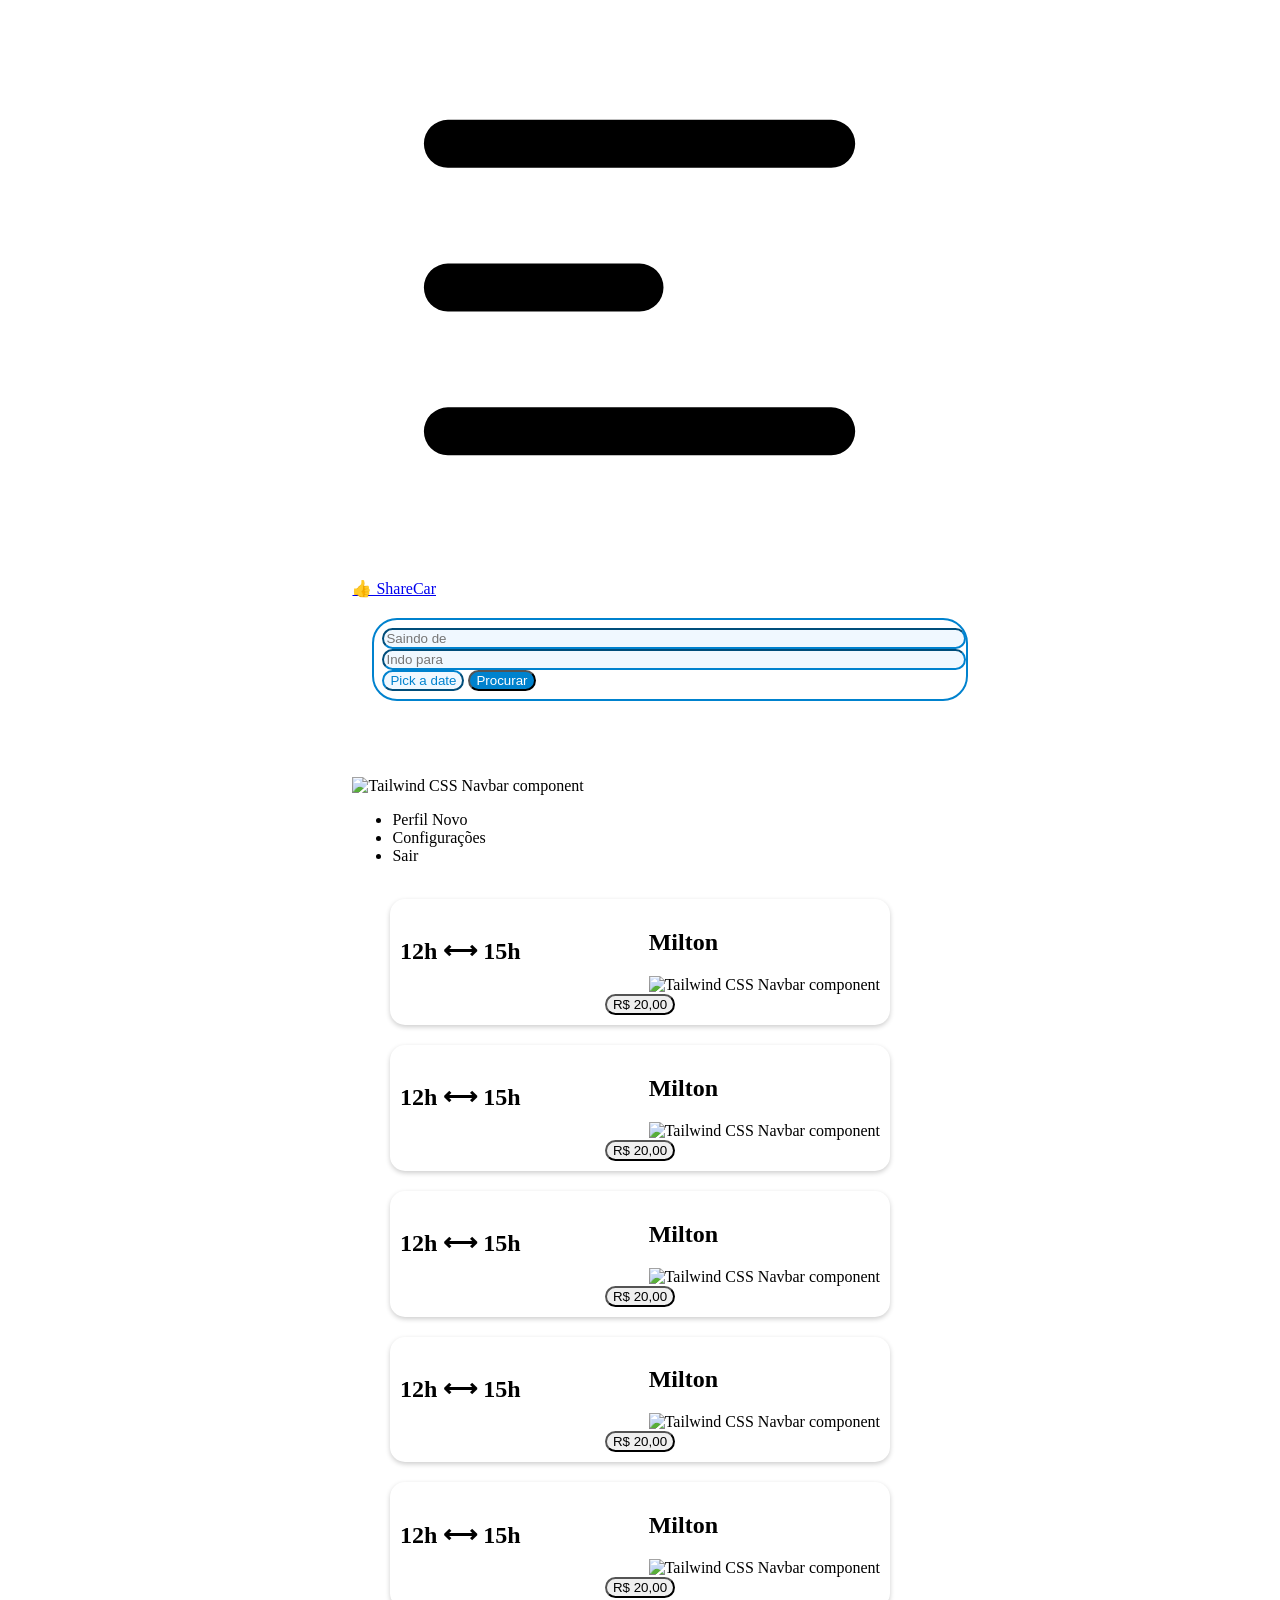
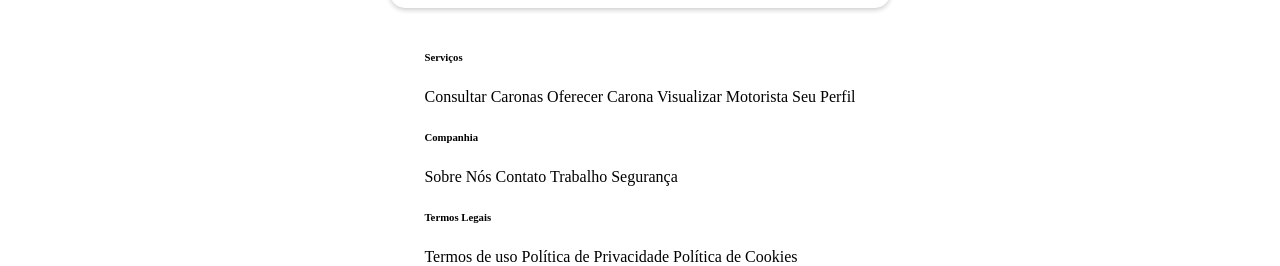
==== AEP/consultar.html @ c1b6d710 "Add files via upload" ====
<!DOCTYPE html>
<html lang="pt-br">
  <html data-theme="corporate"></html>
  <head>
    <meta charset="UTF-8" />
    <meta name="viewport" content="width=device-width, initial-scale=1.0" />
    <title>AEP</title>
    <link href="https://cdn.jsdelivr.net/npm/daisyui@5" rel="stylesheet" type="text/css" />
    <link
      href="https://cdn.jsdelivr.net/npm/daisyui@5"
      rel="stylesheet"
      type="text/css"
    />
    <link rel="stylesheet" href="style.css" />
    <link
      href="https://cdn.jsdelivr.net/npm/daisyui@5/themes.css"
      rel="stylesheet"
      type="text/css"
    />
  </head>

  <body>
    <div class="navbar bg-base-80 shadow-sm">
      <div class="navbar-start">
        <div class="dropdown">
          <div tabindex="0" role="button" class="btn btn-ghost lg:hidden">
            <svg
              xmlns="http://www.w3.org/2000/svg"
              class="h-5 w-5"
              fill="none"
              viewBox="0 0 24 24"
              stroke="currentColor"
            >
              <path
                stroke-linecap="round"
                stroke-linejoin="round"
                stroke-width="2"
                d="M4 6h16M4 12h8m-8 6h16"
              />
            </svg>
          </div>

        </div>
        <a href="index.html" target="_self" class="btn btn-ghost btn-lg text-4xl font-bold">👍 ShareCar</a>
      </div>

      <div class="navbar-center hidden lg:flex">
        
    <div class="join">
      <input class="input input-sm join-item text-lg h-10 w-40" placeholder="Saindo de"/>

      <input class="input input-sm join-item text-lg h-10 w-40" placeholder="Indo para" />

      <button popovertarget="cally-popover1" class="input input-border" id="cally1" style="anchor-name:--cally1">
          Pick a date
      </button>
      <div popover id="cally-popover1" class="dropdown bg-base-100 rounded-box shadow-lg" style="position-anchor:--cally1">
        <calendar-date class="cally" onchange="document.getElementById('cally1').innerText = this.value">
          <svg aria-label="Previous" class="fill-current size-4" slot="previous" xmlns="http://www.w3.org/2000/svg" viewBox="0 0 24 24"><path d="M15.75 19.5 8.25 12l7.5-7.5"></path></svg>
          <svg aria-label="Next" class="fill-current size-4" slot="next" xmlns="http://www.w3.org/2000/svg" viewBox="0 0 24 24"><path d="m8.25 4.5 7.5 7.5-7.5 7.5"></path></svg>
          <calendar-month></calendar-month>
        </calendar-date>
      </div>
      <button class="btn btn-sm join-item text-lg h-10 px-6" style="background-color: #0082CE; color: white;">Procurar</button>
    </div><br><br>




      </div>
      <div class="navbar-end">
        
      </div>
      
      <div style="padding: 10px"></div>
      <div class="dropdown dropdown-end">
        <div tabindex="0" role="button" class="btn btn-ghost btn-circle avatar">
          <div class="w-10 rounded-full">
            <img
              alt="Tailwind CSS Navbar component"
              src="https://img.freepik.com/vetores-gratis/circulos-de-utilizadores-definidos_78370-4704.jpg?semt=ais_hybrid&w=740&q=80"
            />
          </div>
        </div>
        <ul
          tabindex="-1"
          class="menu menu-sm dropdown-content bg-base-100 rounded-box z-1 mt-3 w-52 p-2 shadow"
        >
          <li>
            <a class="justify-between">
              Perfil
              <span class="badge">Novo</span>
            </a>
          </li>
          <li><a>Configurações</a></li>
          <li><a>Sair</a></li>
        </ul>
      </div>
    </div>

<br>

<div class="container">

  <div class="item">
    <div class="group1">
        <h2 class="card-title">12h ⟷ 15h</h2>
    <div id="identificacao">
        <h2 class="card-title">Milton</h2>
        
        <div tabindex="0" role="button" class="btn btn-ghost btn-circle avatar">
          <div class="w-10 rounded-full">
            <img
              alt="Tailwind CSS Navbar component"
              src="https://img.freepik.com/vetores-gratis/circulos-de-utilizadores-definidos_78370-4704.jpg?semt=ais_hybrid&w=740&q=80"
            />
          </div>
        </div>
      </div>
    </div>
    <div id="preco">
        <button class="btn btn-primary btn-lg" > R$ 20,00 </button>
    </div>
  </div>






  <div class="item">
    <div class="group1">
        <h2 class="card-title">12h ⟷ 15h</h2>
    <div id="identificacao">
        <h2 class="card-title">Milton</h2>
        
        <div tabindex="0" role="button" class="btn btn-ghost btn-circle avatar">
          <div class="w-10 rounded-full">
            <img
              alt="Tailwind CSS Navbar component"
              src="https://img.freepik.com/vetores-gratis/circulos-de-utilizadores-definidos_78370-4704.jpg?semt=ais_hybrid&w=740&q=80"
            />
          </div>
        </div>
      </div>
    </div>
    <div id="preco">
        <button class="btn btn-primary btn-lg" > R$ 20,00 </button>
    </div>
  </div>







    <div class="item">
    <div class="group1">
        <h2 class="card-title">12h ⟷ 15h</h2>
    <div id="identificacao">
        <h2 class="card-title">Milton</h2>
        
        <div tabindex="0" role="button" class="btn btn-ghost btn-circle avatar">
          <div class="w-10 rounded-full">
            <img
              alt="Tailwind CSS Navbar component"
              src="https://img.freepik.com/vetores-gratis/circulos-de-utilizadores-definidos_78370-4704.jpg?semt=ais_hybrid&w=740&q=80"
            />
          </div>
        </div>
      </div>
    </div>
    <div id="preco">
        <button class="btn btn-primary btn-lg" > R$ 20,00 </button>
    </div>
  </div>


  


  <div class="item">
    <div class="group1">
        <h2 class="card-title">12h ⟷ 15h</h2>
    <div id="identificacao">
        <h2 class="card-title">Milton</h2>
        
        <div tabindex="0" role="button" class="btn btn-ghost btn-circle avatar">
          <div class="w-10 rounded-full">
            <img
              alt="Tailwind CSS Navbar component"
              src="https://img.freepik.com/vetores-gratis/circulos-de-utilizadores-definidos_78370-4704.jpg?semt=ais_hybrid&w=740&q=80"
            />
          </div>
        </div>
      </div>
    </div>
    <div id="preco">
        <button class="btn btn-primary btn-lg" > R$ 20,00 </button>
    </div>
  </div>




  <div class="item">
    <div class="group1">
        <h2 class="card-title">12h ⟷ 15h</h2>
    <div id="identificacao">
        <h2 class="card-title">Milton</h2>
        
        <div tabindex="0" role="button" class="btn btn-ghost btn-circle avatar">
          <div class="w-10 rounded-full">
            <img
              alt="Tailwind CSS Navbar component"
              src="https://img.freepik.com/vetores-gratis/circulos-de-utilizadores-definidos_78370-4704.jpg?semt=ais_hybrid&w=740&q=80"
            />
          </div>
        </div>
      </div>
    </div>
    <div id="preco">
        <button class="btn btn-primary btn-lg" > R$ 20,00 </button>
    </div>
  </div>





</div>



<br>

    <footer
      class="footer sm:footer-horizontal bg-neutral text-neutral-content p-10" style="justify-content: space-around;"
    >
      <nav>
        <h6 class="footer-title">Serviços</h6>
        <a class="link link-hover">Consultar Caronas</a>
        <a class="link link-hover">Oferecer Carona</a>
        <a class="link link-hover">Visualizar Motorista</a>
        <a class="link link-hover">Seu Perfil</a>
      </nav>
      <nav>
        <h6 class="footer-title">Companhia</h6>
        <a class="link link-hover">Sobre Nós</a>
        <a class="link link-hover">Contato</a>
        <a class="link link-hover">Trabalho</a>
        <a class="link link-hover">Segurança</a>
      </nav>
      <nav>
        <h6 class="footer-title">Termos Legais</h6>
        <a class="link link-hover">Termos de uso</a>
        <a class="link link-hover">Política de Privacidade</a>
        <a class="link link-hover">Política de Cookies</a>
      </nav>
    </footer>
    <script src="https://cdn.jsdelivr.net/npm/@tailwindcss/browser@4"></script>
    <script src="https://cdn.jsdelivr.net/npm/@tailwindcss/browser@4"></script>
    <script src="script.js"></script>
  </body>
</html>
---- AEP/style.css ----
body {
  display: flex;
  flex-direction: column;
  width: 75%;
  margin: 0 auto;
  justify-content: center;
  align-items: center;
}
.join{
  padding: 8px;
  margin: 20px;
  gap: 8px;
  border: 2px solid #0082CE;
  border-radius: 25px;
  width: 100%;
}

.join:hover{
  color: white;
  border-color: #0082CE;
  box-shadow: #0082CE 0px 0px 10px;
  background-color: #e3f4ff;
  transition: background-color 0.5s;
}

.item:hover{
  border-color: #0082CE;
  box-shadow: #0082CE 0px 0px 10px;
  background-color: #e3f4ff;
  transition: background-color 0.5s;  
}

.carousel-item:hover{
  border-color: #0082CE;
  box-shadow: #0082CE 0px 0px 10px;
  background-color: #e3f4ff;
  transition: background-color 0.5s;
}


.input.join-item{
  border-radius: 25px;
  width: 100%;
  color: #0082CE;
}
.input{
  border-radius: 25px;
  background-color: aliceblue;
  color: #0082CE;
  border-color: #0082CE;
}

.btn{
  border-radius: 25px;
}

#card-carona{
  background-color: #0082CE;
  color: white;
  width: 100%;
  padding: 50px;
  border-radius: 20px;
  display: flex;
  justify-content: center;
  align-items: center;
  flex-direction: column;
  gap: 20px;
  margin: 20px;
}
.fast-rotate {
  animation-duration: 1s !important;
}
#texto{
  text-align: center;
  font-size: 18px;
}
.container{
  display: flex;
  flex-wrap: wrap;
  gap: 20px;
  justify-content: center;
}
.item{
  padding: 10px;
  width: 50%;
  display: flex;
  flex-direction: column;
  justify-content: space-between;
  box-shadow: 0px 2px 5px rgba(0, 0, 0, 0.2);
  border-radius: 15px;
}
.group1{
  display: flex;
  justify-content: space-between;
  align-items: center;
}
#preco{
  align-self: center;
}
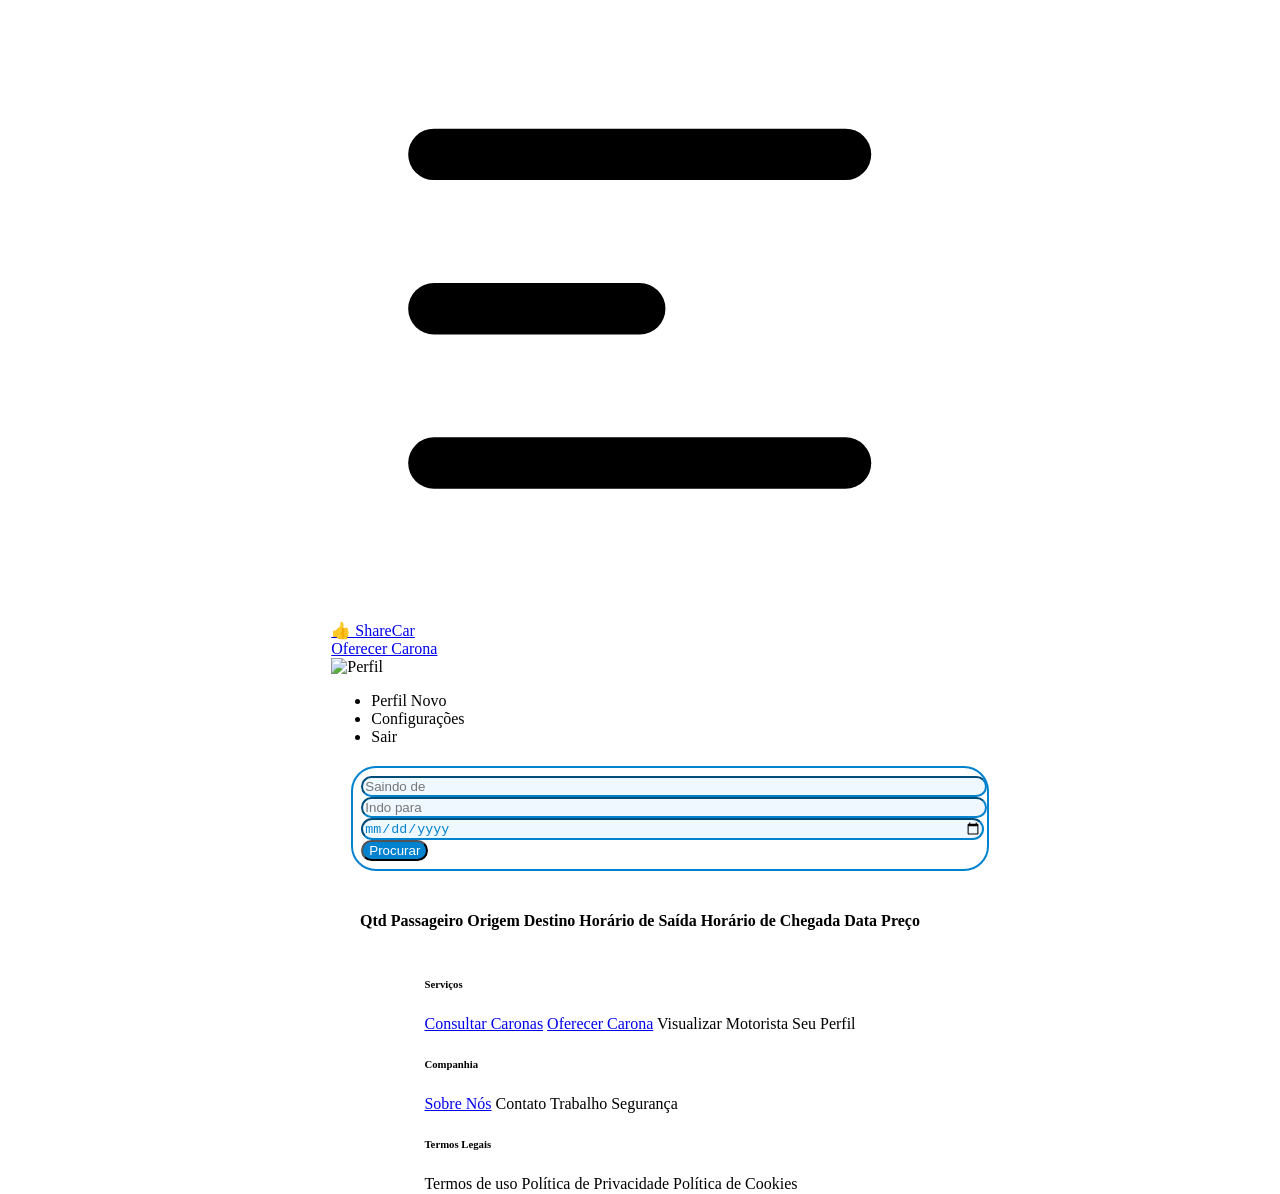
==== commit bb848db4: "Add files via upload" ====
--- a/AEP/consultar.html
+++ b/AEP/consultar.html
@@ -20,10 +20,12 @@
   </head>
 
   <body>
-    <div class="navbar bg-base-80 shadow-sm">
-      <div class="navbar-start">
-        <div class="dropdown">
-          <div tabindex="0" role="button" class="btn btn-ghost lg:hidden">
+    <div class="navbar bg-base-100 px-10 py-4 shadow-sm">
+      <div class="flex flex-col w-full gap-5">
+        <div class="flex items-center justify-between">
+          <div class="flex items-center gap-4">
+           <div class="dropdown lg:hidden">
+            <div tabindex="0" role="button" class="btn btn-ghost">
             <svg
               xmlns="http://www.w3.org/2000/svg"
               class="h-5 w-5"
@@ -39,72 +41,67 @@
               />
             </svg>
           </div>
+        </div>
+
+        <a href="index.html" target="_self" class="text-4xl font-bold text-600">👍 ShareCar</a>
+      </div>
+
+      <div class="flex items-center gap-4">
+
+        <a class="btn btn-primary" href="oferecer.html" target="_self">Oferecer Carona</a>
+
+        <div class="dropdown dropdown-end">
+
+          <div tabindex="0"
+               role="button"
+               class="btn btn-ghost btn-circle avatar">
+            <div class="w-10 rounded-full">
+              <img
+                alt="Perfil"
+                src="https://img.freepik.com/vetores-gratis/circulos-de-utilizadores-definidos_78370-4704.jpg?semt=ais_hybrid&w=740&q=80"
+              />
+
+            </div>
+          </div>
+        
+          <ul
+            tabindex="0"
+            class="menu menu-sm dropdown-content bg-base-100 rounded-box z-[1] mt-3 w-52 p-2 shadow">
+
+            <li>
+              <a class="justify-between">
+                Perfil
+                <span class="badge">Novo</span>
+              </a>
+            </li>
+
+            <li><a>Configurações</a></li>
+            <li><a>Sair</a></li>
+
+          </ul>
 
         </div>
-        <a href="index.html" target="_self" class="btn btn-ghost btn-lg text-4xl font-bold">👍 ShareCar</a>
       </div>
-
-      <div class="navbar-center hidden lg:flex">
-        
+    </div>
+    <div class="flex justify-center">
     <div class="join">
       <input class="input input-sm join-item text-lg h-10 w-40" placeholder="Saindo de"/>
-
       <input class="input input-sm join-item text-lg h-10 w-40" placeholder="Indo para" />
-
-      <button popovertarget="cally-popover1" class="input input-border" id="cally1" style="anchor-name:--cally1">
-          Pick a date
-      </button>
-      <div popover id="cally-popover1" class="dropdown bg-base-100 rounded-box shadow-lg" style="position-anchor:--cally1">
-        <calendar-date class="cally" onchange="document.getElementById('cally1').innerText = this.value">
-          <svg aria-label="Previous" class="fill-current size-4" slot="previous" xmlns="http://www.w3.org/2000/svg" viewBox="0 0 24 24"><path d="M15.75 19.5 8.25 12l7.5-7.5"></path></svg>
-          <svg aria-label="Next" class="fill-current size-4" slot="next" xmlns="http://www.w3.org/2000/svg" viewBox="0 0 24 24"><path d="m8.25 4.5 7.5 7.5-7.5 7.5"></path></svg>
-          <calendar-month></calendar-month>
-        </calendar-date>
-      </div>
+      <input type="date" class="input join-item" />
       <button class="btn btn-sm join-item text-lg h-10 px-6" style="background-color: #0082CE; color: white;">Procurar</button>
-    </div><br><br>
+    </div>
+  </div>
+  </div>
+</div>
 
 
 
-
-      </div>
-      <div class="navbar-end">
-        
-      </div>
-      
-      <div style="padding: 10px"></div>
-      <div class="dropdown dropdown-end">
-        <div tabindex="0" role="button" class="btn btn-ghost btn-circle avatar">
-          <div class="w-10 rounded-full">
-            <img
-              alt="Tailwind CSS Navbar component"
-              src="https://img.freepik.com/vetores-gratis/circulos-de-utilizadores-definidos_78370-4704.jpg?semt=ais_hybrid&w=740&q=80"
-            />
-          </div>
-        </div>
-        <ul
-          tabindex="-1"
-          class="menu menu-sm dropdown-content bg-base-100 rounded-box z-1 mt-3 w-52 p-2 shadow"
-        >
-          <li>
-            <a class="justify-between">
-              Perfil
-              <span class="badge">Novo</span>
-            </a>
-          </li>
-          <li><a>Configurações</a></li>
-          <li><a>Sair</a></li>
-        </ul>
-      </div>
-    </div>
-
-<br>
-
-<div class="container">
+<!--
+<div class="container" style="margin-top: 20px;">
 
   <div class="item">
     <div class="group1">
-        <h2 class="card-title">12h ⟷ 15h</h2>
+        <h2 id="1" class="card-title">12h ⟷ 15h</h2>
     <div id="identificacao">
         <h2 class="card-title">Milton</h2>
         
@@ -123,113 +120,38 @@
     </div>
   </div>
 
+<br><br><br>
+
+</div>
+
+-->
 
 
 
-
-
-  <div class="item">
-    <div class="group1">
-        <h2 class="card-title">12h ⟷ 15h</h2>
-    <div id="identificacao">
-        <h2 class="card-title">Milton</h2>
-        
-        <div tabindex="0" role="button" class="btn btn-ghost btn-circle avatar">
-          <div class="w-10 rounded-full">
-            <img
-              alt="Tailwind CSS Navbar component"
-              src="https://img.freepik.com/vetores-gratis/circulos-de-utilizadores-definidos_78370-4704.jpg?semt=ais_hybrid&w=740&q=80"
-            />
-          </div>
-        </div>
-      </div>
-    </div>
-    <div id="preco">
-        <button class="btn btn-primary btn-lg" > R$ 20,00 </button>
-    </div>
-  </div>
+<br>
 
 
 
+    <div>
+     <table class="table my-0">
+      <thead>
+      <tr>
+        <th> Qtd Passageiro </th>
+        <th> Origem </th>
+        <th> Destino </th>
+        <th> Horário de Saída </th>
+        <th> Horário de Chegada </th>
+        <th> Data </th>
+        <th> Preço </th>
+      </tr>
+      </thead>
+      <tbody>
+        <tr>
 
-
-
-
-    <div class="item">
-    <div class="group1">
-        <h2 class="card-title">12h ⟷ 15h</h2>
-    <div id="identificacao">
-        <h2 class="card-title">Milton</h2>
-        
-        <div tabindex="0" role="button" class="btn btn-ghost btn-circle avatar">
-          <div class="w-10 rounded-full">
-            <img
-              alt="Tailwind CSS Navbar component"
-              src="https://img.freepik.com/vetores-gratis/circulos-de-utilizadores-definidos_78370-4704.jpg?semt=ais_hybrid&w=740&q=80"
-            />
-          </div>
-        </div>
-      </div>
+        </tr>
+      </tbody>
+     </table>
     </div>
-    <div id="preco">
-        <button class="btn btn-primary btn-lg" > R$ 20,00 </button>
-    </div>
-  </div>
-
-
-  
-
-
-  <div class="item">
-    <div class="group1">
-        <h2 class="card-title">12h ⟷ 15h</h2>
-    <div id="identificacao">
-        <h2 class="card-title">Milton</h2>
-        
-        <div tabindex="0" role="button" class="btn btn-ghost btn-circle avatar">
-          <div class="w-10 rounded-full">
-            <img
-              alt="Tailwind CSS Navbar component"
-              src="https://img.freepik.com/vetores-gratis/circulos-de-utilizadores-definidos_78370-4704.jpg?semt=ais_hybrid&w=740&q=80"
-            />
-          </div>
-        </div>
-      </div>
-    </div>
-    <div id="preco">
-        <button class="btn btn-primary btn-lg" > R$ 20,00 </button>
-    </div>
-  </div>
-
-
-
-
-  <div class="item">
-    <div class="group1">
-        <h2 class="card-title">12h ⟷ 15h</h2>
-    <div id="identificacao">
-        <h2 class="card-title">Milton</h2>
-        
-        <div tabindex="0" role="button" class="btn btn-ghost btn-circle avatar">
-          <div class="w-10 rounded-full">
-            <img
-              alt="Tailwind CSS Navbar component"
-              src="https://img.freepik.com/vetores-gratis/circulos-de-utilizadores-definidos_78370-4704.jpg?semt=ais_hybrid&w=740&q=80"
-            />
-          </div>
-        </div>
-      </div>
-    </div>
-    <div id="preco">
-        <button class="btn btn-primary btn-lg" > R$ 20,00 </button>
-    </div>
-  </div>
-
-
-
-
-
-</div>
 
 
 
@@ -240,14 +162,14 @@
     >
       <nav>
         <h6 class="footer-title">Serviços</h6>
-        <a class="link link-hover">Consultar Caronas</a>
-        <a class="link link-hover">Oferecer Carona</a>
+        <a class="link link-hover"><a href="consultar.html" target="_self">Consultar Caronas</a>
+        <a class="link link-hover"><a href="oferecer.html" target="_self">Oferecer Carona</a>
         <a class="link link-hover">Visualizar Motorista</a>
         <a class="link link-hover">Seu Perfil</a>
       </nav>
       <nav>
         <h6 class="footer-title">Companhia</h6>
-        <a class="link link-hover">Sobre Nós</a>
+        <a class="link link-hover"><a href="sobre.html" target="_self">Sobre Nós</a>
         <a class="link link-hover">Contato</a>
         <a class="link link-hover">Trabalho</a>
         <a class="link link-hover">Segurança</a>
--- a/AEP/style.css
+++ b/AEP/style.css
@@ -6,6 +6,7 @@
   justify-content: center;
   align-items: center;
 }
+
 .join{
   padding: 8px;
   margin: 20px;
@@ -37,13 +38,18 @@
   transition: background-color 0.5s;
 }
 
-
 .input.join-item{
   border-radius: 25px;
   width: 100%;
   color: #0082CE;
 }
-.input{
+
+.input.join-item:focus-visible {
+  border-color: #0082CE;
+  border-radius: 50px;
+}
+
+.input {
   border-radius: 25px;
   background-color: aliceblue;
   color: #0082CE;
@@ -67,19 +73,23 @@
   gap: 20px;
   margin: 20px;
 }
+
 .fast-rotate {
   animation-duration: 1s !important;
 }
+
 #texto{
   text-align: center;
   font-size: 18px;
 }
+
 .container{
   display: flex;
   flex-wrap: wrap;
   gap: 20px;
   justify-content: center;
 }
+
 .item{
   padding: 10px;
   width: 50%;
@@ -89,11 +99,33 @@
   box-shadow: 0px 2px 5px rgba(0, 0, 0, 0.2);
   border-radius: 15px;
 }
+
 .group1{
   display: flex;
   justify-content: space-between;
   align-items: center;
 }
+
 #preco{
   align-self: center;
 }
+
+tr:hover{
+  border-color: #0082CE;
+  box-shadow: #0082CE 0px 0px 10px;
+  background-color: #e3f4ff;
+  transition: background-color 0.5s; 
+}
+
+option, select{
+  border-radius: 50px;
+  background-color: aliceblue;
+  color: #0082CE;
+  border-color: #0082CE;
+  outline-color: #0082CE;
+}
+
+option, select:focus-visible {
+  border-color: #0082CE;
+  border-radius: 50px;
+}
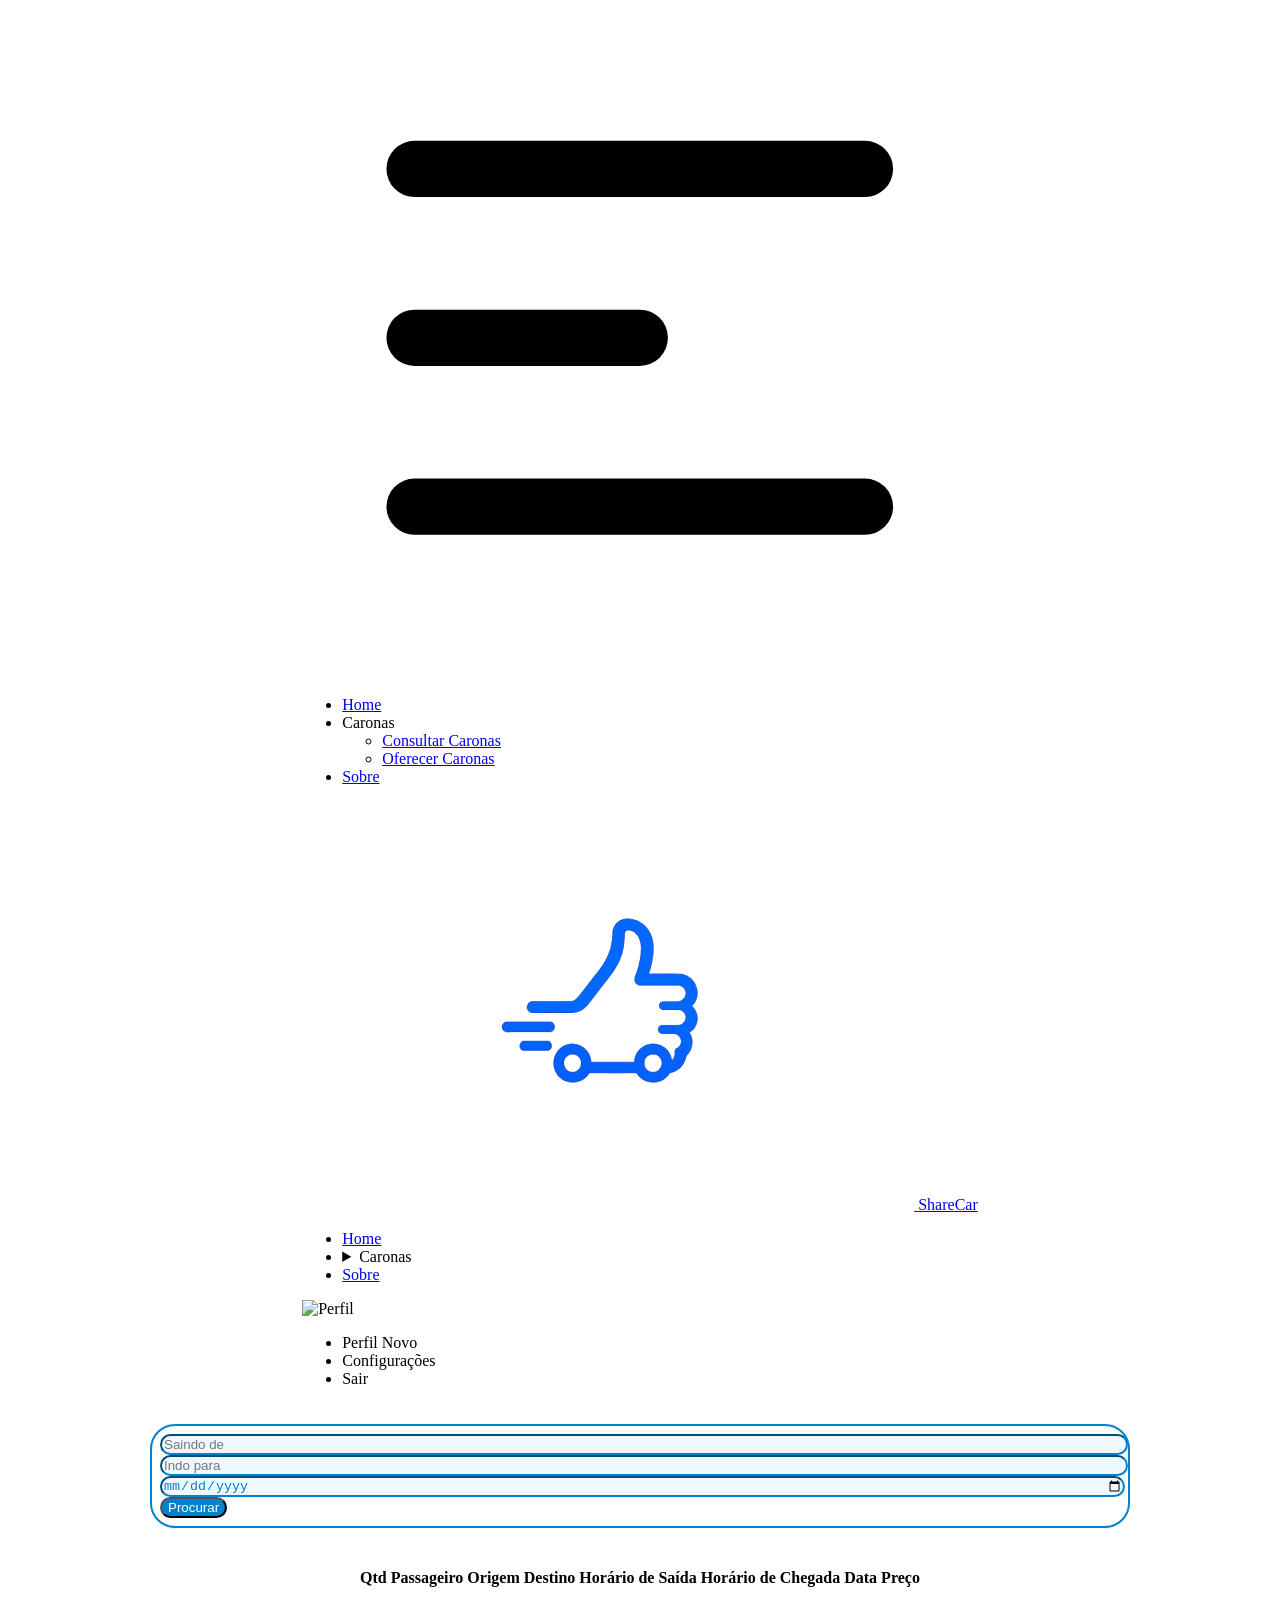
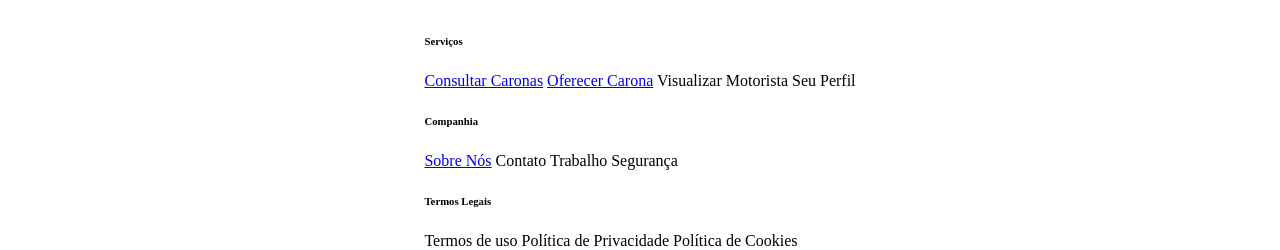
==== commit 472e954f: "Add files via upload" ====
--- a/AEP/consultar.html
+++ b/AEP/consultar.html
@@ -20,10 +20,8 @@
   </head>
 
   <body>
-    <div class="navbar bg-base-100 px-10 py-4 shadow-sm">
-      <div class="flex flex-col w-full gap-5">
-        <div class="flex items-center justify-between">
-          <div class="flex items-center gap-4">
+    <div class="navbar bg-base-100 px-10 shadow-sm">
+        <div class="navbar-start">
            <div class="dropdown lg:hidden">
             <div tabindex="0" role="button" class="btn btn-ghost">
             <svg
@@ -41,17 +39,46 @@
               />
             </svg>
           </div>
-        </div>
-
-        <a href="index.html" target="_self" class="text-4xl font-bold text-600">👍 ShareCar</a>
+
+          <ul tabindex="0" class="menu menu-sm dropdown-content bg-base-100 rounded-box z-[1] mt-3 w-52 p-2 shadow">
+            <li><a href="index.html" target="_self">Home</a></li>
+            <li>
+              <a>Caronas</a>
+              <ul class="p-2">
+                <li><a href="consultar.html" target="_self">Consultar Caronas</a></li>
+                <li><a href="oferecer.html" target="_self">Oferecer Caronas</a></li>
+              </ul>
+            </li>
+            <li><a href="sobre.html" target="_self">Sobre</a></li>
+          </ul>
+        </div>
+
+        <a href="index.html" target="_self" class="btn btn-ghost hover:bg-transparent normal-case btn-lg flex items-center gap-1 px-5">
+            <img src="img/joia.png" alt="ShareCar" class="w-20 h-20 object-contain scale-[1.8]">
+            <span class="text-4xl font-bold">
+                Share<span class="text-primary">Car</span>
+            </span>
+        </a>
+        </div>
+
+        <div class="navbar-center hidden lg:flex">
+        <ul class="menu menu-horizontal px-1">
+          <li><a href="index.html" target="_self">Home</a></li>
+          <li>
+            <details>
+              <summary>Caronas</summary>
+              <ul class="p-2 bg-base-100 w-40 z-1">
+                <li><a href="consultar.html" target="_self">Consultar Caronas</a></li>
+                <li><a href="oferecer.html" target="_self">Oferecer Caronas</a></li>
+              </ul>
+            </details>
+          </li>
+          <li><a href="sobre.html" target="_self">Sobre</a></li>
+        </ul>
       </div>
 
-      <div class="flex items-center gap-4">
-
-        <a class="btn btn-primary" href="oferecer.html" target="_self">Oferecer Carona</a>
-
+      <div class="navbar-end">
         <div class="dropdown dropdown-end">
-
           <div tabindex="0"
                role="button"
                class="btn btn-ghost btn-circle avatar">
@@ -60,39 +87,33 @@
                 alt="Perfil"
                 src="https://img.freepik.com/vetores-gratis/circulos-de-utilizadores-definidos_78370-4704.jpg?semt=ais_hybrid&w=740&q=80"
               />
-
             </div>
           </div>
         
           <ul
             tabindex="0"
             class="menu menu-sm dropdown-content bg-base-100 rounded-box z-[1] mt-3 w-52 p-2 shadow">
-
             <li>
               <a class="justify-between">
                 Perfil
                 <span class="badge">Novo</span>
               </a>
             </li>
-
             <li><a>Configurações</a></li>
             <li><a>Sair</a></li>
-
           </ul>
 
         </div>
       </div>
     </div>
-    <div class="flex justify-center">
+
     <div class="join">
       <input class="input input-sm join-item text-lg h-10 w-40" placeholder="Saindo de"/>
       <input class="input input-sm join-item text-lg h-10 w-40" placeholder="Indo para" />
       <input type="date" class="input join-item" />
       <button class="btn btn-sm join-item text-lg h-10 px-6" style="background-color: #0082CE; color: white;">Procurar</button>
     </div>
-  </div>
-  </div>
-</div>
+
 
 
 
--- a/AEP/style.css
+++ b/AEP/style.css
@@ -24,18 +24,14 @@
   transition: background-color 0.5s;
 }
 
-.item:hover{
-  border-color: #0082CE;
-  box-shadow: #0082CE 0px 0px 10px;
-  background-color: #e3f4ff;
-  transition: background-color 0.5s;  
+.carousel-item {
+  transition: transform 0.3s ease, box-shadow 0.3s ease;
 }
 
-.carousel-item:hover{
-  border-color: #0082CE;
-  box-shadow: #0082CE 0px 0px 10px;
-  background-color: #e3f4ff;
-  transition: background-color 0.5s;
+.carousel-item:hover {
+  transform: translateY(-6px);
+  box-shadow: 0 12px 24px rgba(0, 0, 0, 0.08);
+  background-color: #f9f9f9;
 }
 
 .input.join-item{
@@ -123,9 +119,19 @@
   color: #0082CE;
   border-color: #0082CE;
   outline-color: #0082CE;
+  width: 100%;
 }
 
 option, select:focus-visible {
   border-color: #0082CE;
   border-radius: 50px;
 }
+
+.informacoes {
+  display: flex;
+  width: 100%;
+  align-items: flex-start;
+  flex-wrap: wrap;
+  gap: 10px;
+  padding: 20px;
+}
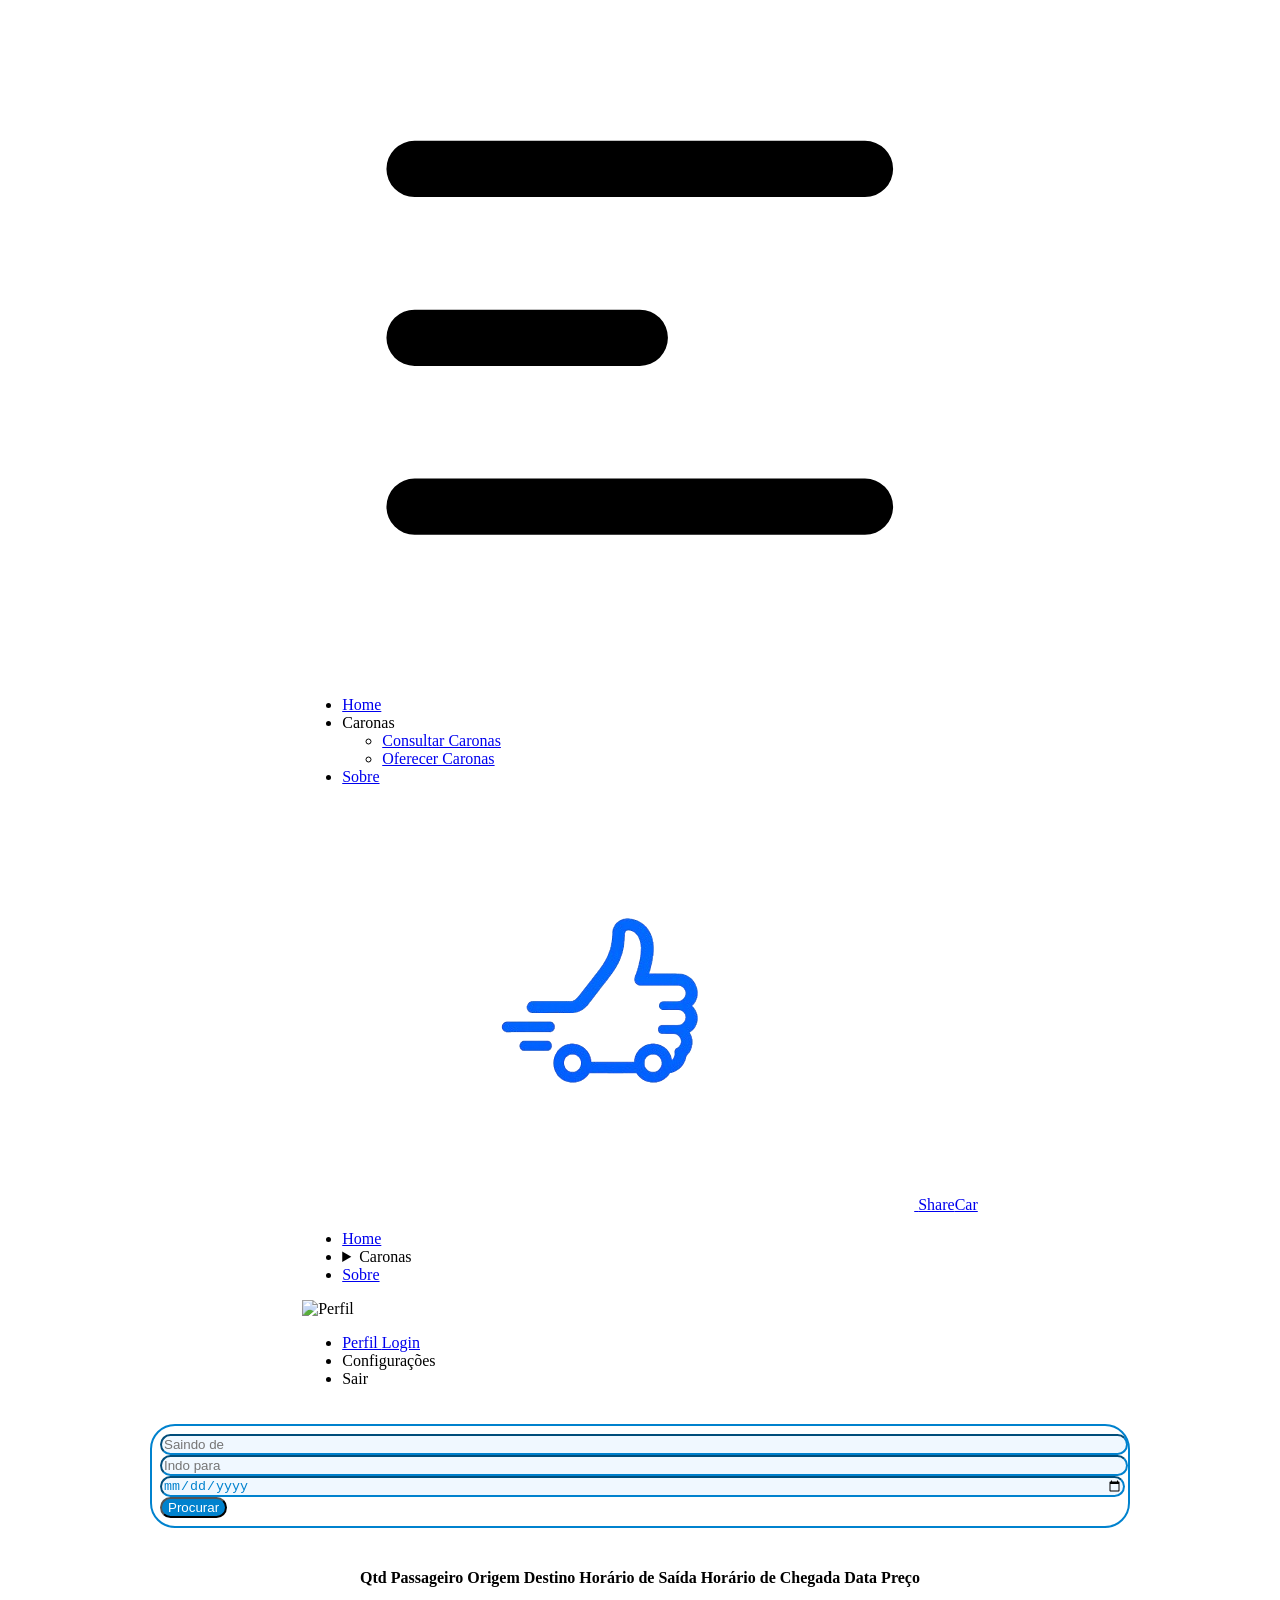
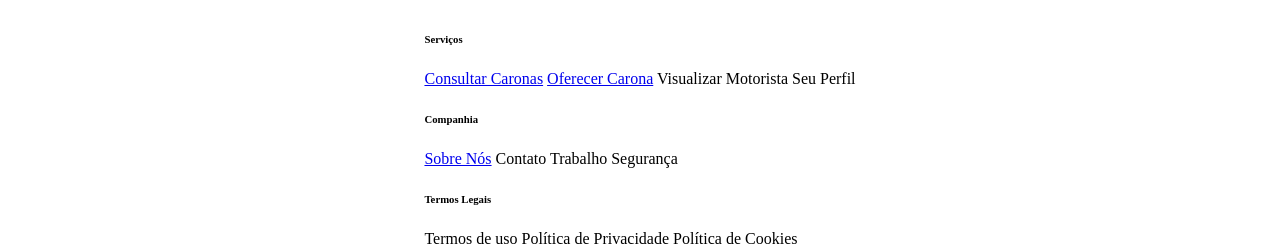
==== commit 60420c03: "Add files via upload" ====
--- a/AEP/consultar.html
+++ b/AEP/consultar.html
@@ -94,9 +94,9 @@
             tabindex="0"
             class="menu menu-sm dropdown-content bg-base-100 rounded-box z-[1] mt-3 w-52 p-2 shadow">
             <li>
-              <a class="justify-between">
+              <a href="login.html" class="justify-between">
                 Perfil
-                <span class="badge">Novo</span>
+                <span class="badge">Login</span>
               </a>
             </li>
             <li><a>Configurações</a></li>
@@ -114,10 +114,8 @@
       <button class="btn btn-sm join-item text-lg h-10 px-6" style="background-color: #0082CE; color: white;">Procurar</button>
     </div>
 
-
-
-
 <!--
+
 <div class="container" style="margin-top: 20px;">
 
   <div class="item">
@@ -147,14 +145,12 @@
 
 -->
 
-
-
 <br>
 
 
 
     <div>
-     <table class="table my-0">
+     <table id="tabela_corpo" class="table my-0">
       <thead>
       <tr>
         <th> Qtd Passageiro </th>
@@ -167,9 +163,6 @@
       </tr>
       </thead>
       <tbody>
-        <tr>
-
-        </tr>
       </tbody>
      </table>
     </div>
--- a/AEP/style.css
+++ b/AEP/style.css
@@ -135,3 +135,9 @@
   gap: 10px;
   padding: 20px;
 }
+
+.input:focus {
+  border-color: #3b82f6 !important;
+  outline-color: #3b82f6 !important;
+}
+
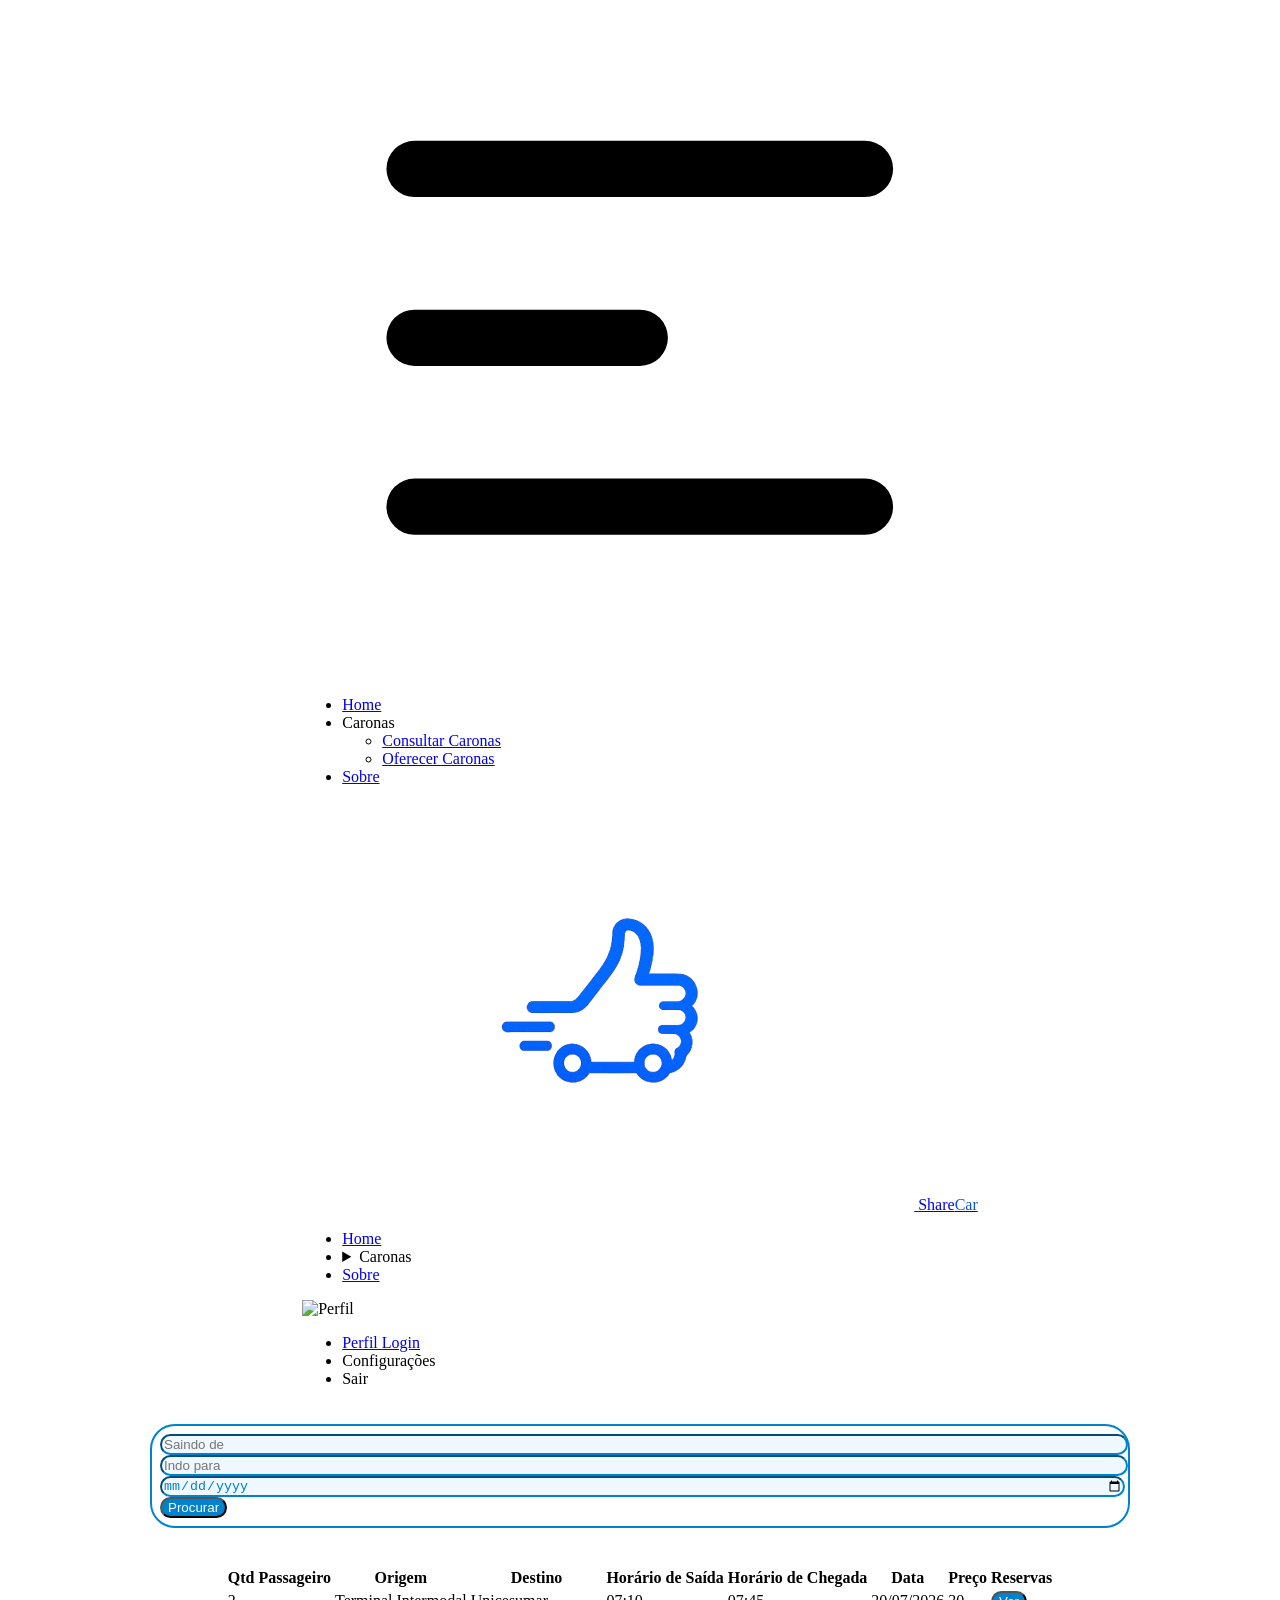
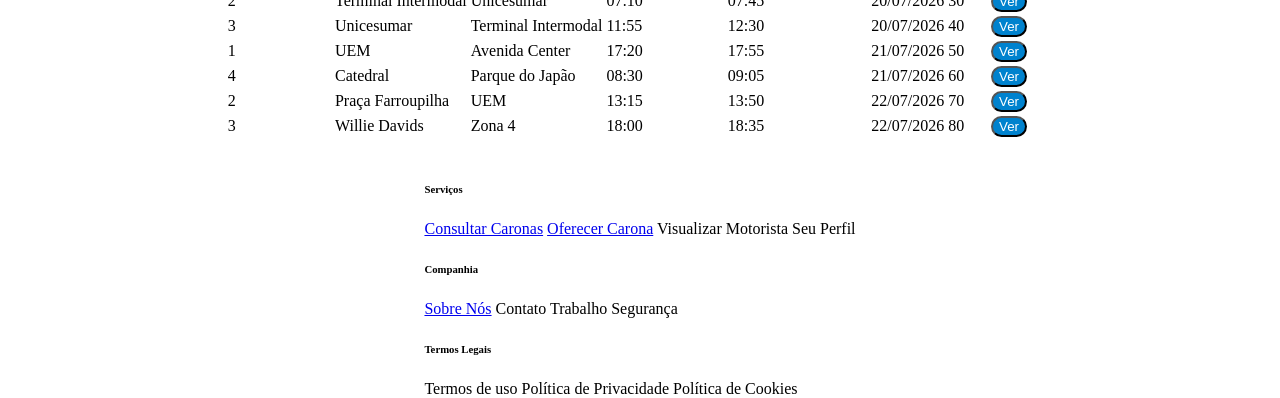
==== commit 01b8697f: "Add files via upload" ====
--- a/AEP/consultar.html
+++ b/AEP/consultar.html
@@ -1,202 +1,203 @@
-<!DOCTYPE html>
-<html lang="pt-br">
-  <html data-theme="corporate"></html>
-  <head>
-    <meta charset="UTF-8" />
-    <meta name="viewport" content="width=device-width, initial-scale=1.0" />
-    <title>AEP</title>
-    <link href="https://cdn.jsdelivr.net/npm/daisyui@5" rel="stylesheet" type="text/css" />
-    <link
-      href="https://cdn.jsdelivr.net/npm/daisyui@5"
-      rel="stylesheet"
-      type="text/css"
-    />
-    <link rel="stylesheet" href="style.css" />
-    <link
-      href="https://cdn.jsdelivr.net/npm/daisyui@5/themes.css"
-      rel="stylesheet"
-      type="text/css"
-    />
-  </head>
-
-  <body>
-    <div class="navbar bg-base-100 px-10 shadow-sm">
-        <div class="navbar-start">
-           <div class="dropdown lg:hidden">
-            <div tabindex="0" role="button" class="btn btn-ghost">
-            <svg
-              xmlns="http://www.w3.org/2000/svg"
-              class="h-5 w-5"
-              fill="none"
-              viewBox="0 0 24 24"
-              stroke="currentColor"
-            >
-              <path
-                stroke-linecap="round"
-                stroke-linejoin="round"
-                stroke-width="2"
-                d="M4 6h16M4 12h8m-8 6h16"
-              />
-            </svg>
-          </div>
-
-          <ul tabindex="0" class="menu menu-sm dropdown-content bg-base-100 rounded-box z-[1] mt-3 w-52 p-2 shadow">
-            <li><a href="index.html" target="_self">Home</a></li>
-            <li>
-              <a>Caronas</a>
-              <ul class="p-2">
-                <li><a href="consultar.html" target="_self">Consultar Caronas</a></li>
-                <li><a href="oferecer.html" target="_self">Oferecer Caronas</a></li>
-              </ul>
-            </li>
-            <li><a href="sobre.html" target="_self">Sobre</a></li>
-          </ul>
-        </div>
-
-        <a href="index.html" target="_self" class="btn btn-ghost hover:bg-transparent normal-case btn-lg flex items-center gap-1 px-5">
-            <img src="img/joia.png" alt="ShareCar" class="w-20 h-20 object-contain scale-[1.8]">
-            <span class="text-4xl font-bold">
-                Share<span class="text-primary">Car</span>
-            </span>
-        </a>
-        </div>
-
-        <div class="navbar-center hidden lg:flex">
-        <ul class="menu menu-horizontal px-1">
-          <li><a href="index.html" target="_self">Home</a></li>
-          <li>
-            <details>
-              <summary>Caronas</summary>
-              <ul class="p-2 bg-base-100 w-40 z-1">
-                <li><a href="consultar.html" target="_self">Consultar Caronas</a></li>
-                <li><a href="oferecer.html" target="_self">Oferecer Caronas</a></li>
-              </ul>
-            </details>
-          </li>
-          <li><a href="sobre.html" target="_self">Sobre</a></li>
-        </ul>
-      </div>
-
-      <div class="navbar-end">
-        <div class="dropdown dropdown-end">
-          <div tabindex="0"
-               role="button"
-               class="btn btn-ghost btn-circle avatar">
-            <div class="w-10 rounded-full">
-              <img
-                alt="Perfil"
-                src="https://img.freepik.com/vetores-gratis/circulos-de-utilizadores-definidos_78370-4704.jpg?semt=ais_hybrid&w=740&q=80"
-              />
-            </div>
-          </div>
-        
-          <ul
-            tabindex="0"
-            class="menu menu-sm dropdown-content bg-base-100 rounded-box z-[1] mt-3 w-52 p-2 shadow">
-            <li>
-              <a href="login.html" class="justify-between">
-                Perfil
-                <span class="badge">Login</span>
-              </a>
-            </li>
-            <li><a>Configurações</a></li>
-            <li><a>Sair</a></li>
-          </ul>
-
-        </div>
-      </div>
-    </div>
-
-    <div class="join">
-      <input class="input input-sm join-item text-lg h-10 w-40" placeholder="Saindo de"/>
-      <input class="input input-sm join-item text-lg h-10 w-40" placeholder="Indo para" />
-      <input type="date" class="input join-item" />
-      <button class="btn btn-sm join-item text-lg h-10 px-6" style="background-color: #0082CE; color: white;">Procurar</button>
-    </div>
-
-<!--
-
-<div class="container" style="margin-top: 20px;">
-
-  <div class="item">
-    <div class="group1">
-        <h2 id="1" class="card-title">12h ⟷ 15h</h2>
-    <div id="identificacao">
-        <h2 class="card-title">Milton</h2>
-        
-        <div tabindex="0" role="button" class="btn btn-ghost btn-circle avatar">
-          <div class="w-10 rounded-full">
-            <img
-              alt="Tailwind CSS Navbar component"
-              src="https://img.freepik.com/vetores-gratis/circulos-de-utilizadores-definidos_78370-4704.jpg?semt=ais_hybrid&w=740&q=80"
-            />
-          </div>
-        </div>
-      </div>
-    </div>
-    <div id="preco">
-        <button class="btn btn-primary btn-lg" > R$ 20,00 </button>
-    </div>
-  </div>
-
-<br><br><br>
-
-</div>
-
--->
-
-<br>
-
-
-
-    <div>
-     <table id="tabela_corpo" class="table my-0">
-      <thead>
-      <tr>
-        <th> Qtd Passageiro </th>
-        <th> Origem </th>
-        <th> Destino </th>
-        <th> Horário de Saída </th>
-        <th> Horário de Chegada </th>
-        <th> Data </th>
-        <th> Preço </th>
-      </tr>
-      </thead>
-      <tbody>
-      </tbody>
-     </table>
-    </div>
-
-
-
-<br>
-
-    <footer
-      class="footer sm:footer-horizontal bg-neutral text-neutral-content p-10" style="justify-content: space-around;"
-    >
-      <nav>
-        <h6 class="footer-title">Serviços</h6>
-        <a class="link link-hover"><a href="consultar.html" target="_self">Consultar Caronas</a>
-        <a class="link link-hover"><a href="oferecer.html" target="_self">Oferecer Carona</a>
-        <a class="link link-hover">Visualizar Motorista</a>
-        <a class="link link-hover">Seu Perfil</a>
-      </nav>
-      <nav>
-        <h6 class="footer-title">Companhia</h6>
-        <a class="link link-hover"><a href="sobre.html" target="_self">Sobre Nós</a>
-        <a class="link link-hover">Contato</a>
-        <a class="link link-hover">Trabalho</a>
-        <a class="link link-hover">Segurança</a>
-      </nav>
-      <nav>
-        <h6 class="footer-title">Termos Legais</h6>
-        <a class="link link-hover">Termos de uso</a>
-        <a class="link link-hover">Política de Privacidade</a>
-        <a class="link link-hover">Política de Cookies</a>
-      </nav>
-    </footer>
-    <script src="https://cdn.jsdelivr.net/npm/@tailwindcss/browser@4"></script>
-    <script src="https://cdn.jsdelivr.net/npm/@tailwindcss/browser@4"></script>
-    <script src="script.js"></script>
-  </body>
-</html> 
+<!DOCTYPE html>
+<html lang="pt-br">
+  <html data-theme="corporate"></html>
+  <head>
+    <meta charset="UTF-8" />
+    <meta name="viewport" content="width=device-width, initial-scale=1.0" />
+    <title>AEP</title>
+    <link href="https://cdn.jsdelivr.net/npm/daisyui@5" rel="stylesheet" type="text/css" />
+    <link
+      href="https://cdn.jsdelivr.net/npm/daisyui@5"
+      rel="stylesheet"
+      type="text/css"
+    />
+    <link rel="stylesheet" href="style.css" />
+    <link
+      href="https://cdn.jsdelivr.net/npm/daisyui@5/themes.css"
+      rel="stylesheet"
+      type="text/css"
+    />
+  </head>
+
+  <body>
+    <div class="navbar bg-base-100 px-10 shadow-sm">
+        <div class="navbar-start">
+           <div class="dropdown lg:hidden">
+            <div tabindex="0" role="button" class="btn btn-ghost">
+            <svg
+              xmlns="http://www.w3.org/2000/svg"
+              class="h-5 w-5"
+              fill="none"
+              viewBox="0 0 24 24"
+              stroke="currentColor"
+            >
+              <path
+                stroke-linecap="round"
+                stroke-linejoin="round"
+                stroke-width="2"
+                d="M4 6h16M4 12h8m-8 6h16"
+              />
+            </svg>
+          </div>
+
+          <ul tabindex="0" class="menu menu-sm dropdown-content bg-base-100 rounded-box z-[1] mt-3 w-52 p-2 shadow">
+            <li><a href="index.html" target="_self">Home</a></li>
+            <li>
+              <a>Caronas</a>
+              <ul class="p-2">
+                <li><a href="consultar.html" target="_self">Consultar Caronas</a></li>
+                <li><a href="oferecer.html" target="_self">Oferecer Caronas</a></li>
+              </ul>
+            </li>
+            <li><a href="sobre.html" target="_self">Sobre</a></li>
+          </ul>
+        </div>
+
+        <a href="index.html" target="_self" class="btn btn-ghost hover:bg-transparent normal-case btn-lg flex items-center gap-1 px-5">
+            <img src="img/joia.png" alt="ShareCar" class="w-20 h-20 object-contain scale-[1.8]">
+            <span class="text-4xl font-bold">
+                Share<span style="color: #0c52e1;">Car</span>
+            </span>
+        </a>
+        </div>
+
+        <div class="navbar-center hidden lg:flex">
+        <ul class="menu menu-horizontal px-1">
+          <li><a href="index.html" target="_self">Home</a></li>
+          <li>
+            <details>
+              <summary>Caronas</summary>
+              <ul class="p-2 bg-base-100 w-40 z-1">
+                <li><a href="consultar.html" target="_self">Consultar Caronas</a></li>
+                <li><a href="oferecer.html" target="_self">Oferecer Caronas</a></li>
+              </ul>
+            </details>
+          </li>
+          <li><a href="sobre.html" target="_self">Sobre</a></li>
+        </ul>
+      </div>
+
+      <div class="navbar-end">
+        <div class="dropdown dropdown-end">
+          <div tabindex="0"
+               role="button"
+               class="btn btn-ghost btn-circle avatar">
+            <div class="w-10 rounded-full">
+              <img
+                alt="Perfil"
+                src="https://img.freepik.com/vetores-gratis/circulos-de-utilizadores-definidos_78370-4704.jpg?semt=ais_hybrid&w=740&q=80"
+              />
+            </div>
+          </div>
+        
+          <ul
+            tabindex="0"
+            class="menu menu-sm dropdown-content bg-base-100 rounded-box z-[1] mt-3 w-52 p-2 shadow">
+            <li>
+              <a href="login.html" class="justify-between">
+                Perfil
+                <span class="badge">Login</span>
+              </a>
+            </li>
+            <li><a>Configurações</a></li>
+            <li><a>Sair</a></li>
+          </ul>
+
+        </div>
+      </div>
+    </div>
+
+    <div class="join">
+      <input class="input input-sm join-item text-lg h-10 w-40" placeholder="Saindo de"/>
+      <input class="input input-sm join-item text-lg h-10 w-40" placeholder="Indo para" />
+      <input type="date" class="input join-item" />
+      <button class="btn btn-sm join-item text-lg h-10 px-6" style="background-color: #0082CE; color: white;">Procurar</button>
+    </div>
+
+<!--
+
+<div class="container" style="margin-top: 20px;">
+
+  <div class="item">
+    <div class="group1">
+        <h2 id="1" class="card-title">12h ⟷ 15h</h2>
+    <div id="identificacao">
+        <h2 class="card-title">Milton</h2>
+        
+        <div tabindex="0" role="button" class="btn btn-ghost btn-circle avatar">
+          <div class="w-10 rounded-full">
+            <img
+              alt="Tailwind CSS Navbar component"
+              src="https://img.freepik.com/vetores-gratis/circulos-de-utilizadores-definidos_78370-4704.jpg?semt=ais_hybrid&w=740&q=80"
+            />
+          </div>
+        </div>
+      </div>
+    </div>
+    <div id="preco">
+        <button class="btn btn-primary btn-lg" > R$ 20,00 </button>
+    </div>
+  </div>
+
+<br><br><br>
+
+</div>
+
+-->
+
+<br>
+
+
+
+    <div>
+     <table id="tabela_corpo" class="table my-0">
+      <thead>
+      <tr>
+        <th> Qtd Passageiro </th>
+        <th> Origem </th>
+        <th> Destino </th>
+        <th> Horário de Saída </th>
+        <th> Horário de Chegada </th>
+        <th> Data </th>
+        <th> Preço </th>
+        <th> Reservas </th>
+      </tr>
+      </thead>
+      <tbody>
+      </tbody>
+     </table>
+    </div>
+
+
+
+<br>
+
+    <footer
+      class="footer sm:footer-horizontal bg-neutral text-neutral-content p-10" style="justify-content: space-around;"
+    >
+      <nav>
+        <h6 class="footer-title">Serviços</h6>
+        <a class="link link-hover"><a href="consultar.html" target="_self">Consultar Caronas</a>
+        <a class="link link-hover"><a href="oferecer.html" target="_self">Oferecer Carona</a>
+        <a class="link link-hover">Visualizar Motorista</a>
+        <a class="link link-hover">Seu Perfil</a>
+      </nav>
+      <nav>
+        <h6 class="footer-title">Companhia</h6>
+        <a class="link link-hover"><a href="sobre.html" target="_self">Sobre Nós</a>
+        <a class="link link-hover">Contato</a>
+        <a class="link link-hover">Trabalho</a>
+        <a class="link link-hover">Segurança</a>
+      </nav>
+      <nav>
+        <h6 class="footer-title">Termos Legais</h6>
+        <a class="link link-hover">Termos de uso</a>
+        <a class="link link-hover">Política de Privacidade</a>
+        <a class="link link-hover">Política de Cookies</a>
+      </nav>
+    </footer>
+    <script src="https://cdn.jsdelivr.net/npm/@tailwindcss/browser@4"></script>
+    <script src="https://cdn.jsdelivr.net/npm/@tailwindcss/browser@4"></script>
+    <script src="script.js"></script>
+  </body>
+</html> 
--- a/AEP/style.css
+++ b/AEP/style.css
@@ -1,143 +1,143 @@
-body {
-  display: flex;
-  flex-direction: column;
-  width: 75%;
-  margin: 0 auto;
-  justify-content: center;
-  align-items: center;
-}
-
-.join{
-  padding: 8px;
-  margin: 20px;
-  gap: 8px;
-  border: 2px solid #0082CE;
-  border-radius: 25px;
-  width: 100%;
-}
-
-.join:hover{
-  color: white;
-  border-color: #0082CE;
-  box-shadow: #0082CE 0px 0px 10px;
-  background-color: #e3f4ff;
-  transition: background-color 0.5s;
-}
-
-.carousel-item {
-  transition: transform 0.3s ease, box-shadow 0.3s ease;
-}
-
-.carousel-item:hover {
-  transform: translateY(-6px);
-  box-shadow: 0 12px 24px rgba(0, 0, 0, 0.08);
-  background-color: #f9f9f9;
-}
-
-.input.join-item{
-  border-radius: 25px;
-  width: 100%;
-  color: #0082CE;
-}
-
-.input.join-item:focus-visible {
-  border-color: #0082CE;
-  border-radius: 50px;
-}
-
-.input {
-  border-radius: 25px;
-  background-color: aliceblue;
-  color: #0082CE;
-  border-color: #0082CE;
-}
-
-.btn{
-  border-radius: 25px;
-}
-
-#card-carona{
-  background-color: #0082CE;
-  color: white;
-  width: 100%;
-  padding: 50px;
-  border-radius: 20px;
-  display: flex;
-  justify-content: center;
-  align-items: center;
-  flex-direction: column;
-  gap: 20px;
-  margin: 20px;
-}
-
-.fast-rotate {
-  animation-duration: 1s !important;
-}
-
-#texto{
-  text-align: center;
-  font-size: 18px;
-}
-
-.container{
-  display: flex;
-  flex-wrap: wrap;
-  gap: 20px;
-  justify-content: center;
-}
-
-.item{
-  padding: 10px;
-  width: 50%;
-  display: flex;
-  flex-direction: column;
-  justify-content: space-between;
-  box-shadow: 0px 2px 5px rgba(0, 0, 0, 0.2);
-  border-radius: 15px;
-}
-
-.group1{
-  display: flex;
-  justify-content: space-between;
-  align-items: center;
-}
-
-#preco{
-  align-self: center;
-}
-
-tr:hover{
-  border-color: #0082CE;
-  box-shadow: #0082CE 0px 0px 10px;
-  background-color: #e3f4ff;
-  transition: background-color 0.5s; 
-}
-
-option, select{
-  border-radius: 50px;
-  background-color: aliceblue;
-  color: #0082CE;
-  border-color: #0082CE;
-  outline-color: #0082CE;
-  width: 100%;
-}
-
-option, select:focus-visible {
-  border-color: #0082CE;
-  border-radius: 50px;
-}
-
-.informacoes {
-  display: flex;
-  width: 100%;
-  align-items: flex-start;
-  flex-wrap: wrap;
-  gap: 10px;
-  padding: 20px;
-}
-
-.input:focus {
-  border-color: #3b82f6 !important;
-  outline-color: #3b82f6 !important;
-}
-
+body {
+  display: flex;
+  flex-direction: column;
+  width: 75%;
+  margin: 0 auto;
+  justify-content: center;
+  align-items: center;
+}
+
+.join{
+  padding: 8px;
+  margin: 20px;
+  gap: 8px;
+  border: 2px solid #0082CE;
+  border-radius: 25px;
+  width: 100%;
+}
+
+.join:hover{
+  color: white;
+  border-color: #0082CE;
+  box-shadow: #0082CE 0px 0px 10px;
+  background-color: #e3f4ff;
+  transition: background-color 0.5s;
+}
+
+.carousel-item {
+  transition: transform 0.3s ease, box-shadow 0.3s ease;
+}
+
+.carousel-item:hover {
+  transform: translateY(-6px);
+  box-shadow: 0 12px 24px rgba(0, 0, 0, 0.08);
+  background-color: #f9f9f9;
+}
+
+.input.join-item{
+  border-radius: 25px;
+  width: 100%;
+  color: #0082CE;
+}
+
+.input.join-item:focus-visible {
+  border-color: #0082CE;
+  border-radius: 50px;
+}
+
+.input {
+  border-radius: 25px;
+  background-color: aliceblue;
+  color: #0082CE;
+  border-color: #0082CE;
+}
+
+.btn{
+  border-radius: 25px;
+}
+
+#card-carona{
+  background-color: #0082CE;
+  color: white;
+  width: 100%;
+  padding: 50px;
+  border-radius: 20px;
+  display: flex;
+  justify-content: center;
+  align-items: center;
+  flex-direction: column;
+  gap: 20px;
+  margin: 20px;
+}
+
+.fast-rotate {
+  animation-duration: 1s !important;
+}
+
+#texto{
+  text-align: center;
+  font-size: 18px;
+}
+
+.container{
+  display: flex;
+  flex-wrap: wrap;
+  gap: 20px;
+  justify-content: center;
+}
+
+.item{
+  padding: 10px;
+  width: 50%;
+  display: flex;
+  flex-direction: column;
+  justify-content: space-between;
+  box-shadow: 0px 2px 5px rgba(0, 0, 0, 0.2);
+  border-radius: 15px;
+}
+
+.group1{
+  display: flex;
+  justify-content: space-between;
+  align-items: center;
+}
+
+#preco{
+  align-self: center;
+}
+
+tr:hover{
+  border-color: #0082CE;
+  box-shadow: #0082CE 0px 0px 10px;
+  background-color: #e3f4ff;
+  transition: background-color 0.5s; 
+}
+
+option, select{
+  border-radius: 50px;
+  background-color: aliceblue;
+  color: #0082CE;
+  border-color: #0082CE;
+  outline-color: #0082CE;
+  width: 100%;
+}
+
+option, select:focus-visible {
+  border-color: #0082CE;
+  border-radius: 50px;
+}
+
+.informacoes {
+  display: flex;
+  width: 100%;
+  align-items: flex-start;
+  flex-wrap: wrap;
+  gap: 10px;
+  padding: 20px;
+}
+
+.input:focus {
+  border-color: #3b82f6 !important;
+  outline-color: #3b82f6 !important;
+}
+
